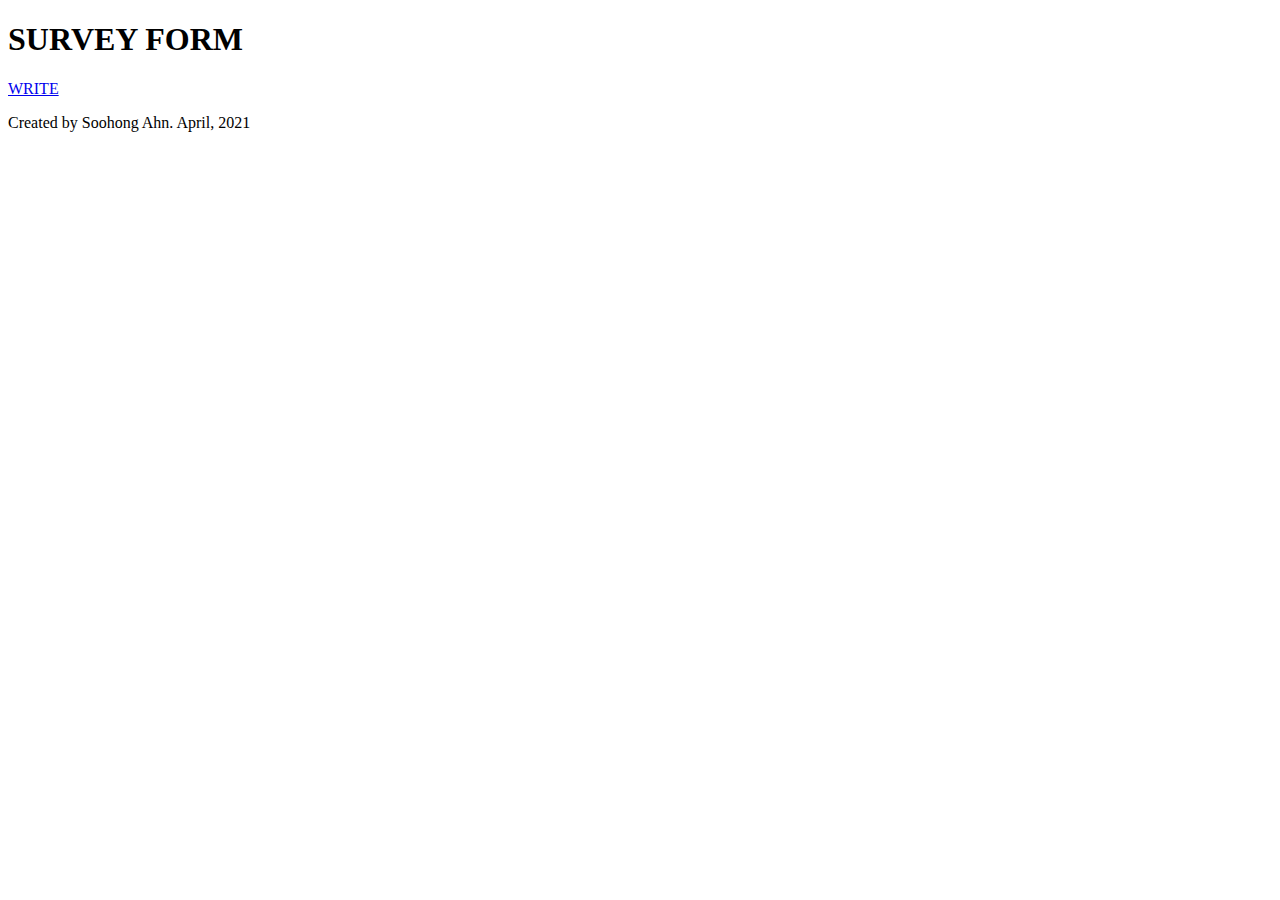
==== index.html @ d724eded "Add files via upload" ====
<!DOCTYPE html>
<html lang="en" dir="ltr">
  <head>
    <meta charset="utf-8">
    <link rel="stylesheet" href="style.css">
    <title>Survey (Main)</title>
  </head>
  <body>
    <div class="header">
      <h1>SURVEY FORM</h1>
      <div class="enterBtn"><a href="survey.html">WRITE</a></div>
    </div>

    <div class="footer">
      <p>Created by Soohong Ahn. April, 2021</p>
    </div>
  </body>
</html>
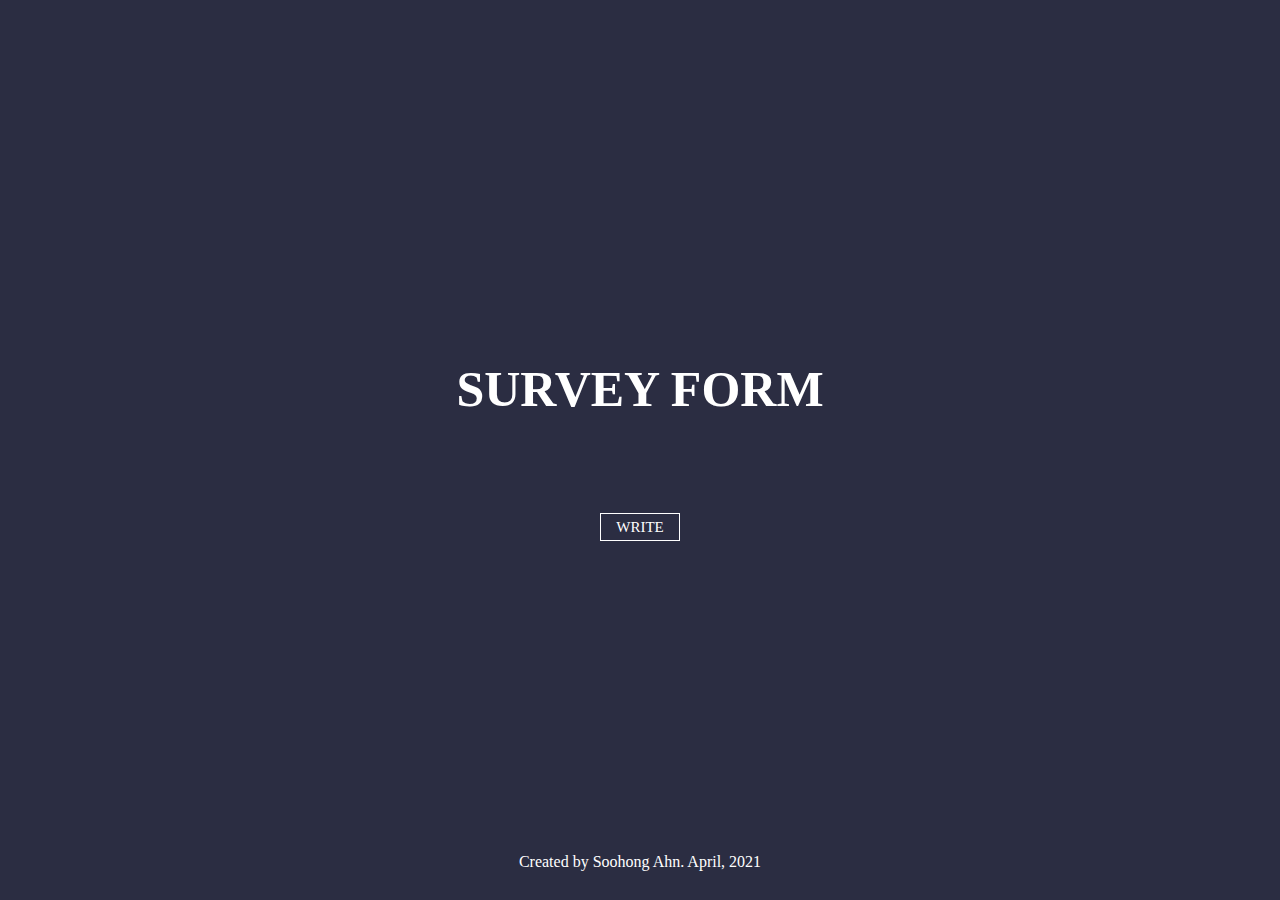
==== commit 7bba4b2b: "Add files via upload" ====
--- a/index.html
+++ b/index.html
@@ -8,7 +8,7 @@
   <body>
     <div class="header">
       <h1>SURVEY FORM</h1>
-      <div class="enterBtn"><a href="survey.html">WRITE</a></div>
+      <div><a class="button" href="survey.html">WRITE</a></div>
     </div>
 
     <div class="footer">
--- a/style.css
+++ b/style.css
@@ -0,0 +1,111 @@
+*{
+  margin: 0;
+  padding: 0;
+}
+
+
+/* Index Style */
+body{
+  color: white;
+  background: #2b2d42;
+}
+
+.header{
+  position: absolute;
+  height: 400px;
+  width: 80%;
+  top: 50%;
+  left: 50%;
+  transform: translate(-50%, -50%);
+  text-align: center;
+  margin: 10px 0;
+}
+
+.header h1{
+  margin: 100px 0;
+  font-size: 50px;
+}
+
+.header a{
+  text-decoration: none;
+  color: white;
+  border: 1px white solid;
+  padding: 5px 15px;
+}
+
+.footer{
+  text-align: center;
+  position: absolute;
+  left: 50%;
+  bottom: 20px;
+  transform: translate(-50%, -50%);
+}
+
+/* Survey Style */
+
+.formContainer{
+  width: 60%;
+  height: 600px;
+  position: absolute;
+  left: 50%;
+  top: 45%;
+  transform: translate(-50%, -50%);
+  text-align: center;
+}
+
+form{
+  font-size: 20px;
+  width: 50%;
+  margin: auto;
+}
+
+.formContainer h1{
+  font-size: 40px;
+}
+
+.formContainer p{
+  padding-bottom: 50px;
+}
+
+.row{
+  padding: 20px 0;
+  margin: 30px 0;
+  width: 100%;
+}
+
+.input{
+  margin: 0 0 20px 20px;
+  width: 200px;
+  background: transparent;
+  outline: none;
+  border: none;
+  border-bottom: 2px solid white;
+  float: right;
+  color: white;
+  font-size: 18px;
+}
+
+select{
+  width: 200px;
+  float: right;
+}
+
+label{
+  float: left;
+}
+
+.button {
+  color: white;
+  background: transparent;
+  margin: 40px 20px;
+  padding: 5px 15px;
+  border: 1px solid white;
+  cursor: pointer;
+  float: center;
+  font-size: 15px;
+}
+
+.button:hover{
+  background: #e5e5e5;
+  color: black;
+}
